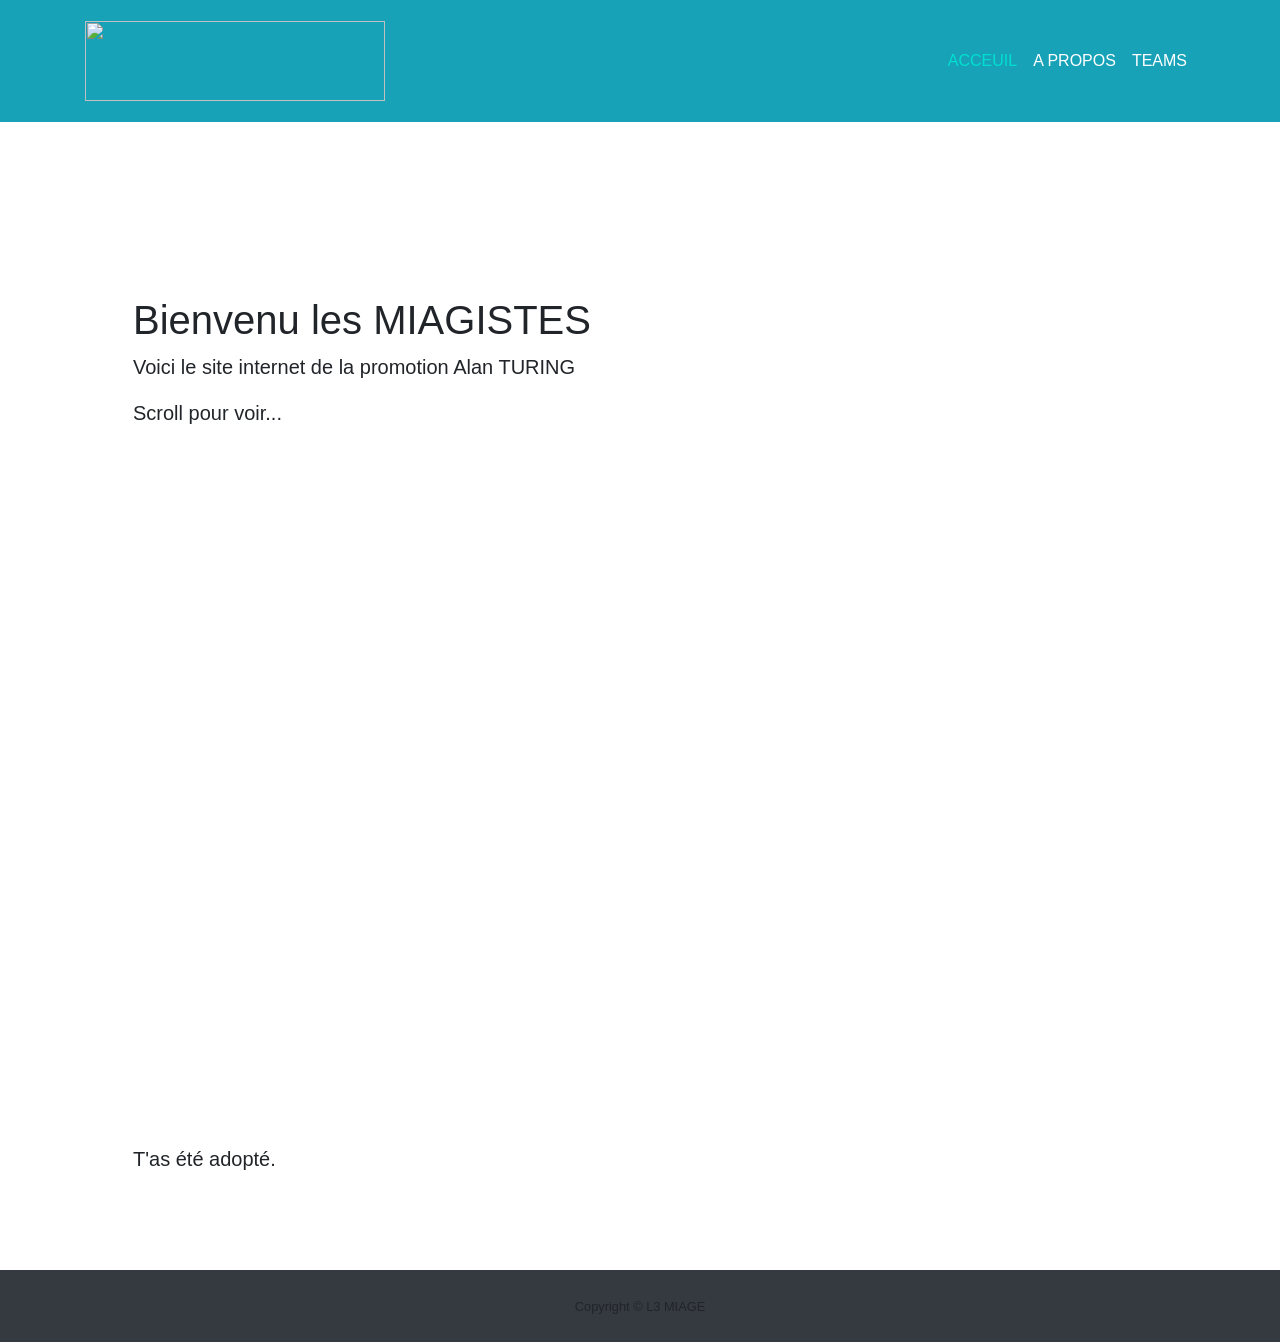
==== index.html @ 5c20458d "p'tite update" ====
<?php


?>
<!DOCTYPE html>
<html>
<head>
    <meta charset="utf-8">
    <title></title>
    <link href="//maxcdn.bootstrapcdn.com/bootstrap/4.0.0/css/bootstrap.min.css" rel="stylesheet" id="bootstrap-css">
    <script src="//maxcdn.bootstrapcdn.com/bootstrap/4.0.0/js/bootstrap.min.js"></script>
    <script src="//code.jquery.com/jquery-1.11.1.min.js"></script>
    <!------ Include the above in your HEAD tag ---------->

    <link rel="stylesheet" href="assets/css/navbar.css">
</head>
<body class="d-flex flex-column">
<header>
    <nav class="navbar navbar-expand-lg navbar-light bg-info text-light py-3 main-nav">
        <div class="container">
            <a class="navbar-brand" href="index.html"><img src="assets/images/miagelogo.png" width="300" height="80"></a>
            <button class="navbar-toggler" type="button" data-toggle="collapse" data-target="#navbarSupportedContent" aria-controls="navbarSupportedContent" aria-expanded="false" aria-label="Toggle navigation">
                <span class="navbar-toggler-icon"></span>
            </button>

            <div class="collapse navbar-collapse " id="navbarSupportedContent">
                <ul class="navbar-nav ml-auto">
                    <li class="nav-item active">
                        <a class="nav-link text-uppercase" href="index.html">Acceuil <span class="sr-only">(current)</span></a>
                    </li>
                    <li class="nav-item">
                        <a class="nav-link text-uppercase" href="#story">A propos</a>
                    </li>
                    <li class="nav-item">
                        <a class="nav-link text-uppercase" href="#team">teams</a>
                    </li>
                </ul>
            </div>
        </div>
    </nav>
</header>
<!-- Page Content -->
<div class="container">
    <div class="card border-0 shadow my-5">
        <div class="card-body p-5">
            <h1 class="font-weight-light">Bienvenu les MIAGISTES</h1>
            <p class="lead">Voici le site internet de la promotion Alan TURING</p>
            <p class="lead">Scroll pour voir...</p>
            <div style="height: 700px"></div>
            <p class="lead mb-0">T'as été adopté.</p>
        </div>
    </div>
</div>

<footer id="sticky-footer" class="py-4 bg-dark text-white-50">
    <div class="container text-center">
        <small>Copyright &copy; L3 MIAGE</small>
    </div>
</footer>

<!-- Optional JavaScript -->
<!-- jQuery first, then Popper.js, then Bootstrap JS -->
<script src="https://code.jquery.com/jquery-3.2.1.slim.min.js" integrity="sha384-KJ3o2DKtIkvYIK3UENzmM7KCkRr/rE9/Qpg6aAZGJwFDMVNA/GpGFF93hXpG5KkN" crossorigin="anonymous"></script>
<script src="https://cdnjs.cloudflare.com/ajax/libs/popper.js/1.11.0/umd/popper.min.js" integrity="sha384-b/U6ypiBEHpOf/4+1nzFpr53nxSS+GLCkfwBdFNTxtclqqenISfwAzpKaMNFNmj4" crossorigin="anonymous"></script>
<script src="https://maxcdn.bootstrapcdn.com/bootstrap/4.0.0-beta/js/bootstrap.min.js" integrity="sha384-h0AbiXch4ZDo7tp9hKZ4TsHbi047NrKGLO3SEJAg45jXxnGIfYzk4Si90RDIqNm1" crossorigin="anonymous"></script>

<script src="js/custom.js"></script>
</body>

</html>
---- assets/css/navbar.css ----
header {
    padding-bottom: 200px;
}
header .main-nav{
    position: fixed;
    top: 0;
    left: 0;
    width: 100%;
    z-index: 4000;
}
header .main-nav-scrolled{
    background-color: rgba(0,0,0,0.4);
}
.navbar-light .navbar-nav .nav-link{
    color: #fff;
}
.navbar-light .navbar-nav .active .nav-link{
    color: #00e0d0;
}

/*for test*/
body{
    background: url('https://wallup.net/wp-content/uploads/2016/05/26/274871-digital_art-dark-static.jpg') no-repeat center center fixed;
    -webkit-background-size: cover;
    -moz-background-size: cover;
    background-size: cover;
    -o-background-size: cover;

}
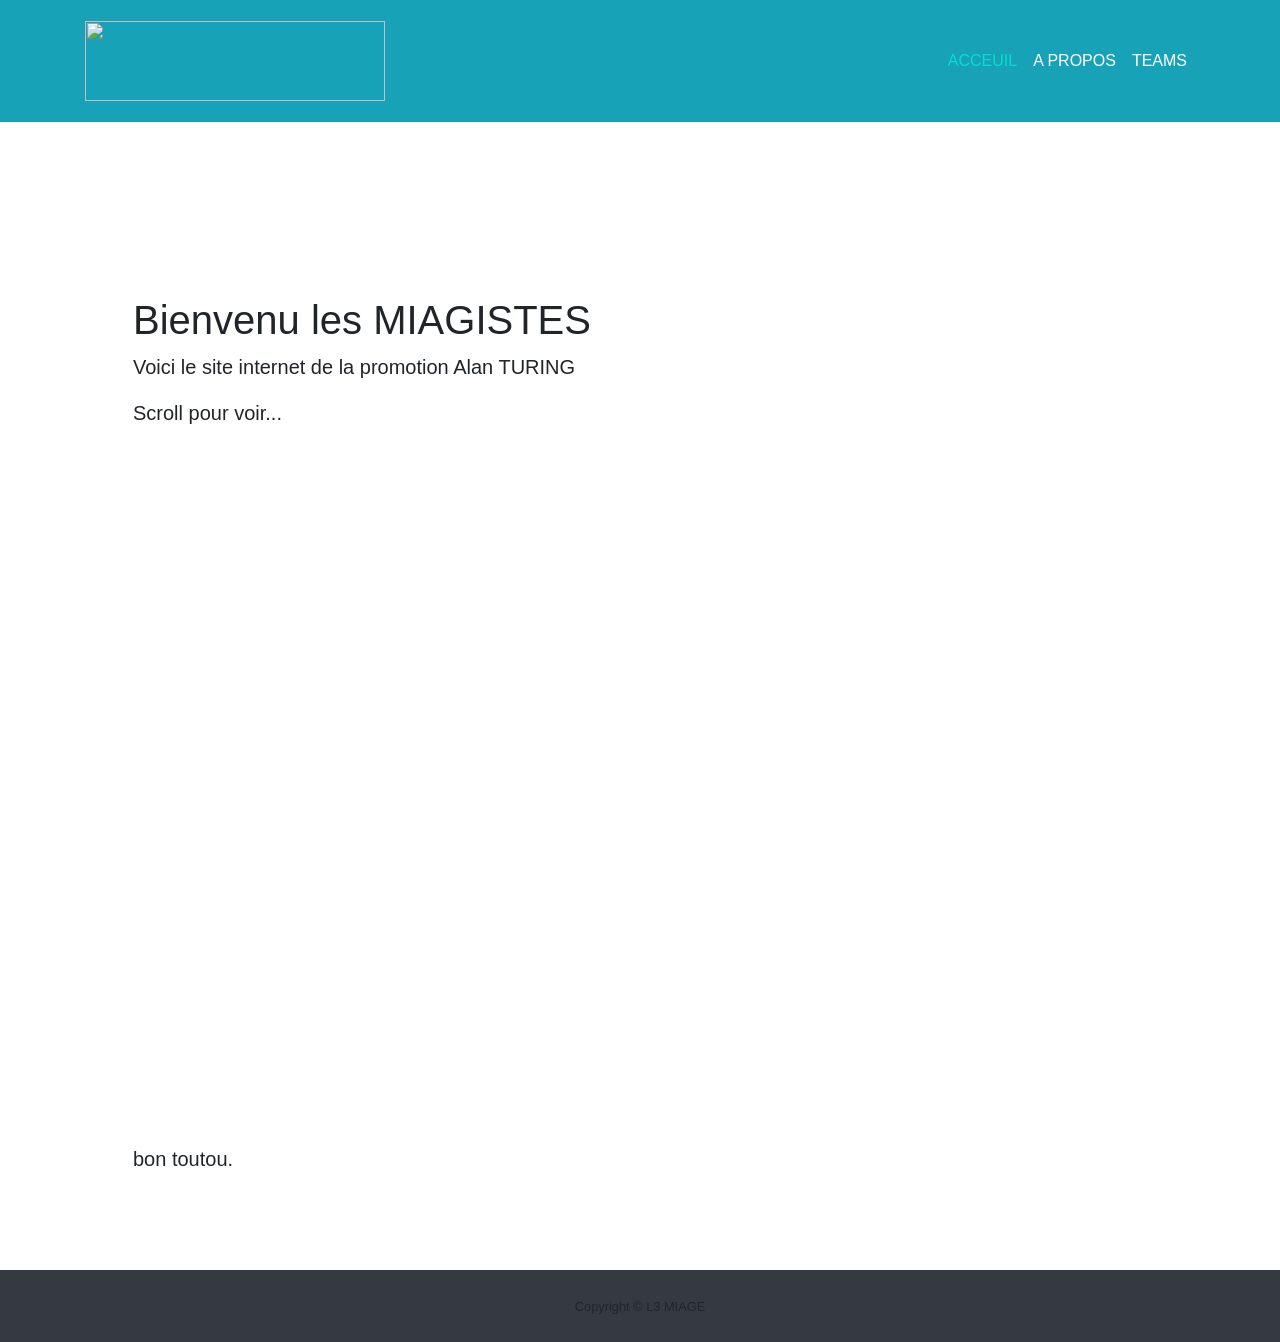
==== commit 26521179: "test" ====
--- a/index.html
+++ b/index.html
@@ -47,7 +47,7 @@
             <p class="lead">Voici le site internet de la promotion Alan TURING</p>
             <p class="lead">Scroll pour voir...</p>
             <div style="height: 700px"></div>
-            <p class="lead mb-0">T'as été adopté.</p>
+            <p class="lead mb-0">bon toutou.</p>
         </div>
     </div>
 </div>
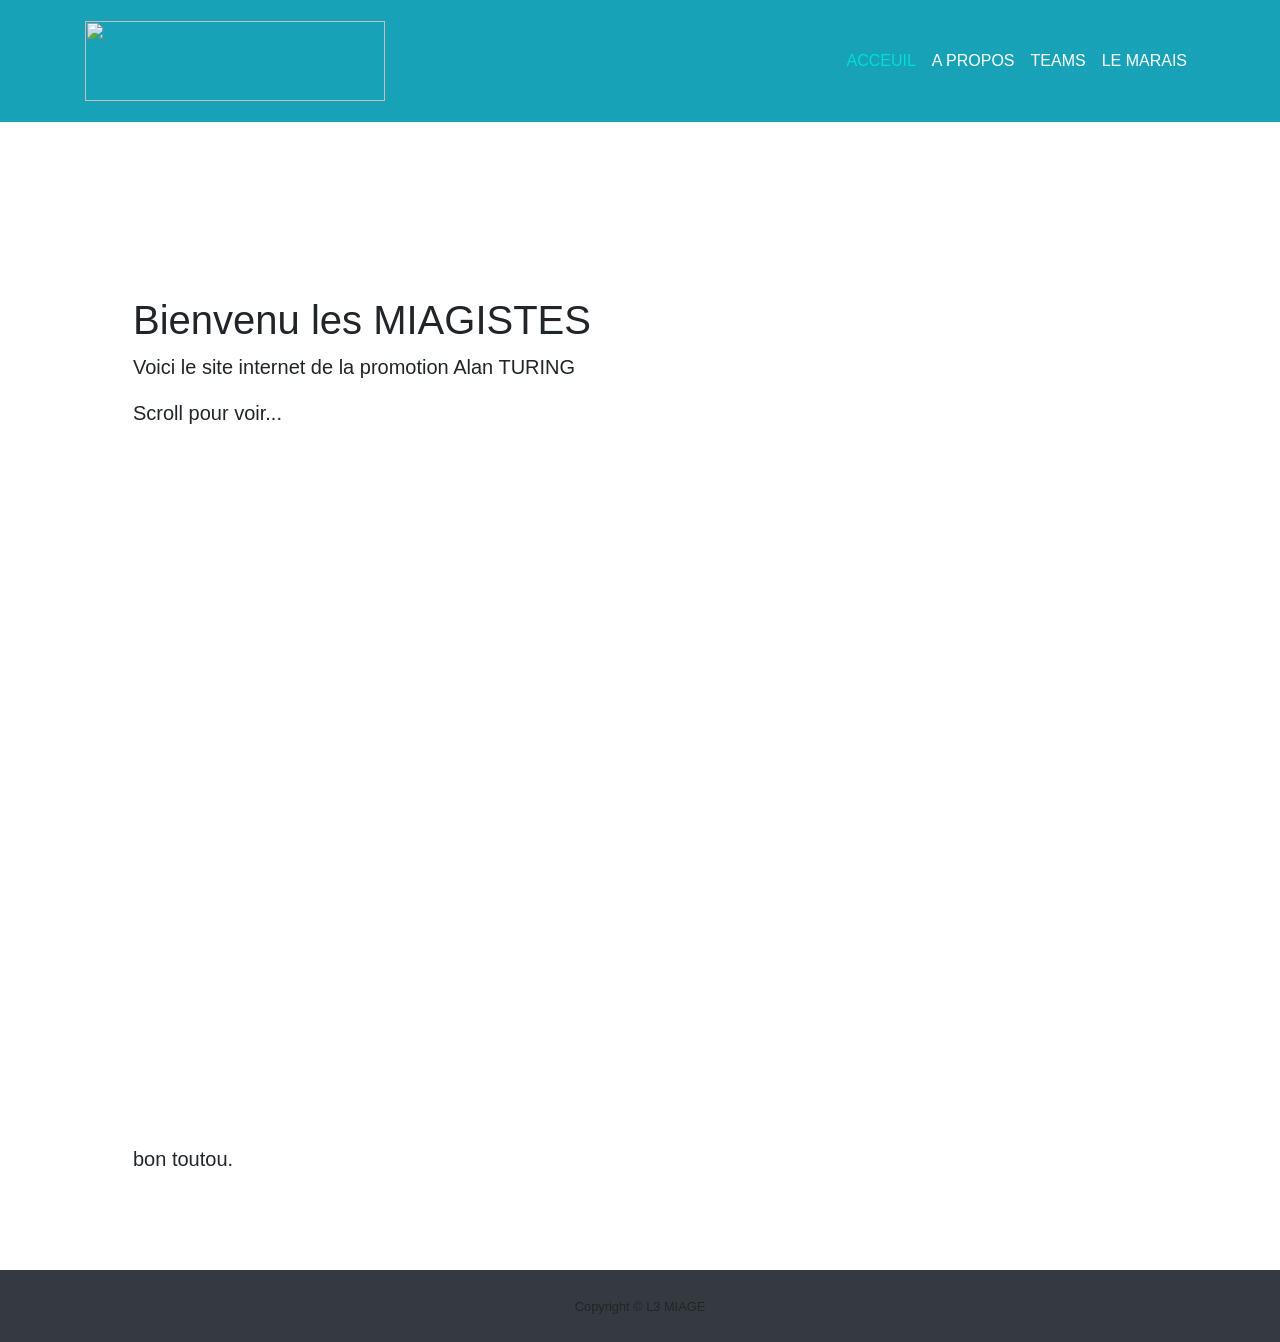
==== commit 7ef6e32d: "integration de la page dédié au marais" ====
--- a/index.html
+++ b/index.html
@@ -1,15 +1,11 @@
-<?php
-
-
-?>
 <!DOCTYPE html>
 <html>
 <head>
     <meta charset="utf-8">
     <title></title>
-    <link href="//maxcdn.bootstrapcdn.com/bootstrap/4.0.0/css/bootstrap.min.css" rel="stylesheet" id="bootstrap-css">
-    <script src="//maxcdn.bootstrapcdn.com/bootstrap/4.0.0/js/bootstrap.min.js"></script>
-    <script src="//code.jquery.com/jquery-1.11.1.min.js"></script>
+    <link href="https://maxcdn.bootstrapcdn.com/bootstrap/4.0.0/css/bootstrap.min.css" rel="stylesheet" id="bootstrap-css">
+    <script src="https://maxcdn.bootstrapcdn.com/bootstrap/4.0.0/js/bootstrap.min.js"></script>
+    <script src="https://code.jquery.com/jquery-1.11.1.min.js"></script>
     <!------ Include the above in your HEAD tag ---------->
 
     <link rel="stylesheet" href="assets/css/navbar.css">
@@ -33,6 +29,9 @@
                     </li>
                     <li class="nav-item">
                         <a class="nav-link text-uppercase" href="#team">teams</a>
+                    </li>
+                    <li class="nav-item">
+                        <a class="nav-link text-uppercase" href="lemarais.html">Le marais</a>
                     </li>
                 </ul>
             </div>
